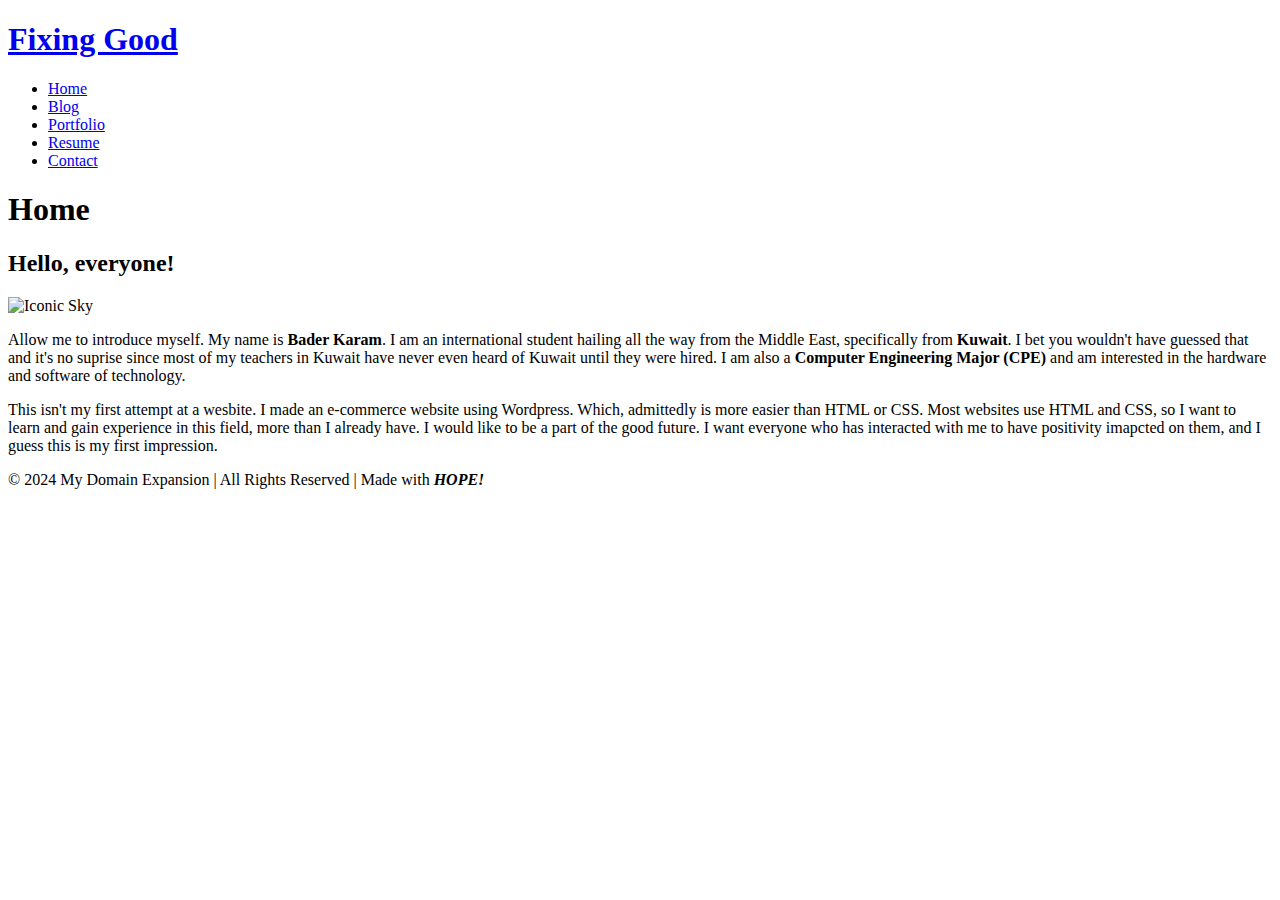
==== Website/index.html @ 266aaf94 "Resolved changes, added new files, and staged deletions" ====
<!DOCTYPE html>
<html>  
    <main> 
        <nav class="navbar">
            <a href="index.html"><h1 class="logo">Fixing Good</h1></a>
            <ul class="nav-list">
                <li><a href="index.html">Home</a></li>
                <li><a href="blog.html">Blog</a></li>
                <li><a href="portfolio.html">Portfolio</a></li>
                <li><a href="resume.html">Resume</a></li>
                <li><a href="contact.html">Contact</a></li>
            </ul>
        </nav>
        <h1 class="page-title">Home</h1>
    <head>
        <title>Home</title>
    </head>
    <body>
       
        
        
            <h2>Hello, everyone!</h2>
            <div class="about">
                <div class="about-image"><img src="C:\BTK77.github.io\Website\321927.jpg" alt="Iconic Sky" width="500" height="300"></div>
                <div class="about-text"> 
                    <p> Allow me to introduce myself. My name is <b>Bader Karam</b>.
                        I am an international student hailing all the way from the Middle East, specifically from <b>Kuwait</b>.
                        I bet you wouldn't have guessed that and it's no suprise since most of my teachers in Kuwait have never even heard of Kuwait until they were hired.
                        I am also a <b>Computer Engineering Major (CPE)</b> and am interested in the hardware and software of technology.
                    </p>
                    <p> This isn't my first attempt at a wesbite. I made an e-commerce website using Wordpress. Which, admittedly is more easier than HTML or CSS.
                        Most websites use HTML and CSS, so I want to learn and gain experience in this field, more than I already have. 
                        I would like to be a part of the good future. I want everyone who has interacted with me to have positivity imapcted on them, and I guess this is my
                        first impression.
                    </div>
            </div>
        </main>
    </body>        
        <footer class="footer">© 2024 My Domain Expansion | All Rights Reserved | Made with <b><em>HOPE!</em></b></footer>
</html>
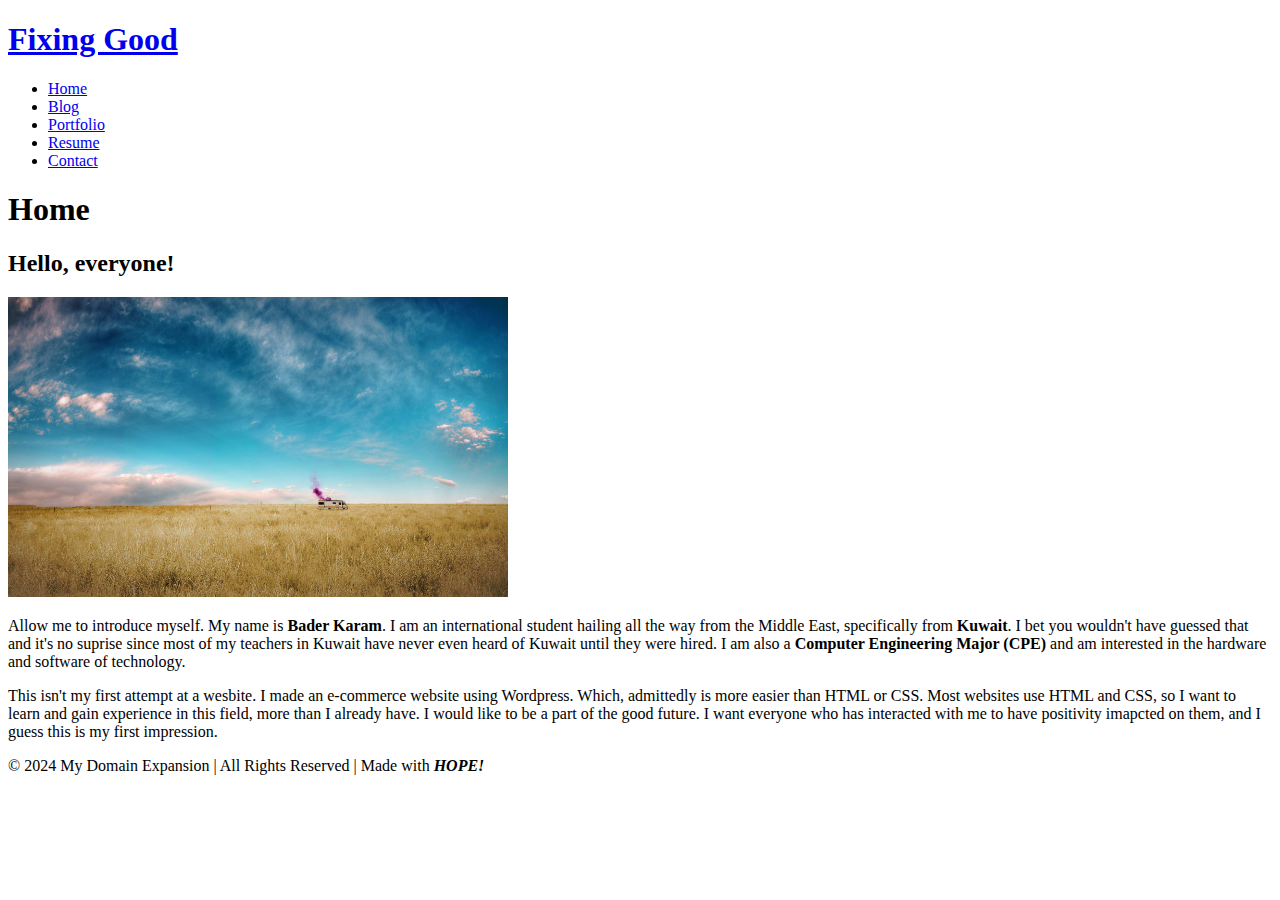
==== commit 6efbc9b5: "feat: add link to README.md" ====
--- a/Website/index.html
+++ b/Website/index.html
@@ -21,7 +21,7 @@
         
             <h2>Hello, everyone!</h2>
             <div class="about">
-                <div class="about-image"><img src="C:\BTK77.github.io\Website\321927.jpg" alt="Iconic Sky" width="500" height="300"></div>
+                <div class="about-image"><img src="321927.jpg" alt="Iconic Sky" width="500" height="300"></div>
                 <div class="about-text"> 
                     <p> Allow me to introduce myself. My name is <b>Bader Karam</b>.
                         I am an international student hailing all the way from the Middle East, specifically from <b>Kuwait</b>.
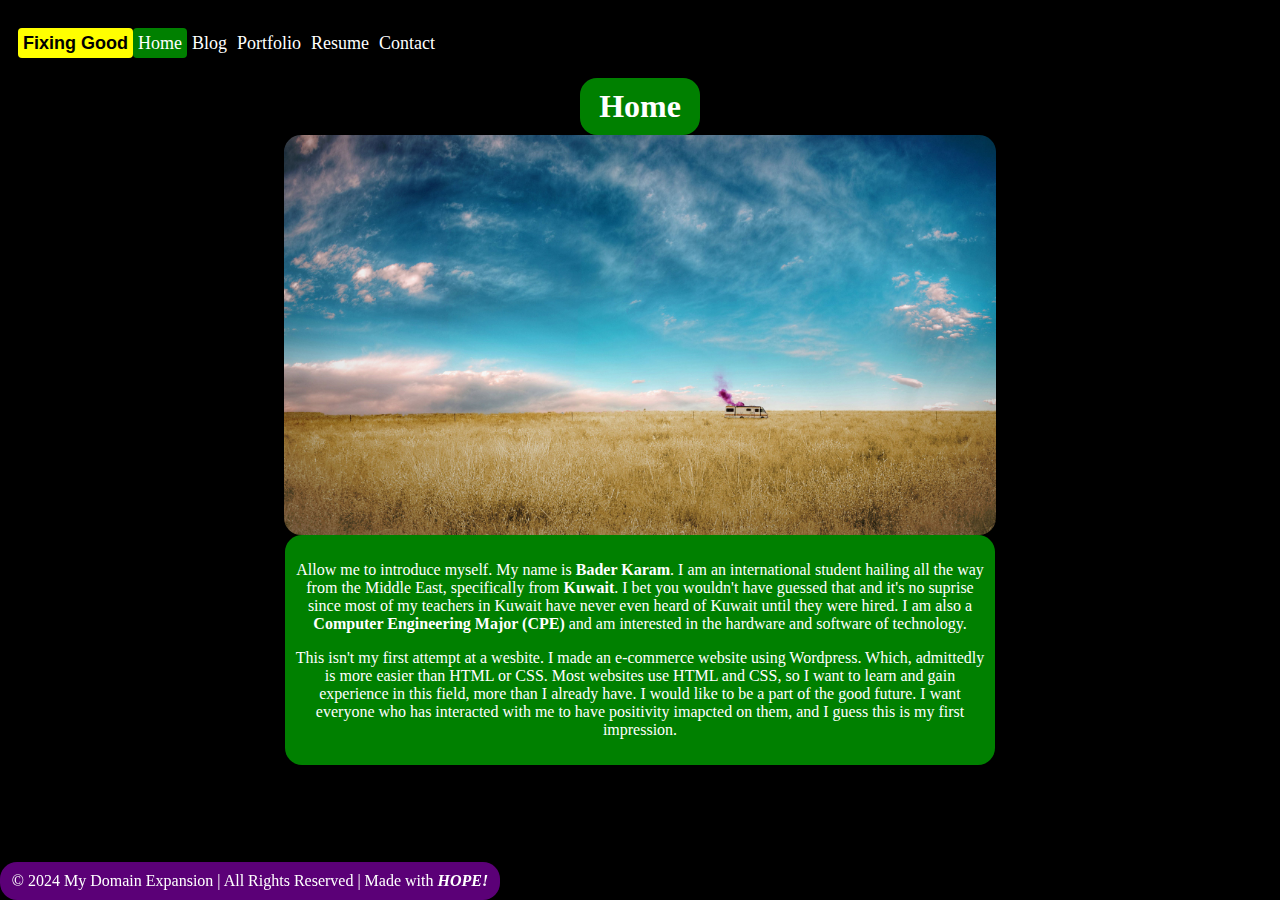
==== commit 8845f5b5: "BIG CHANGE" ====
--- a/Website/index.html
+++ b/Website/index.html
@@ -2,26 +2,27 @@
 <html>  
     <main> 
         <nav class="navbar">
-            <a href="index.html"><h1 class="logo">Fixing Good</h1></a>
-            <ul class="nav-list">
-                <li><a href="index.html">Home</a></li>
-                <li><a href="blog.html">Blog</a></li>
-                <li><a href="portfolio.html">Portfolio</a></li>
-                <li><a href="resume.html">Resume</a></li>
-                <li><a href="contact.html">Contact</a></li>
-            </ul>
+            <a href="index.html" class="logo">Fixing Good</h1></a>
+            <div class="nav-list">
+                <a class="active" href="index.html">Home</a>
+                <a  href="blog.html">Blog</a>
+                <a href="portfolio.html">Portfolio</a>
+                <a href="resume.html">Resume</a>
+                <a href="contact.html">Contact</a>
+            </div>
         </nav>
         <h1 class="page-title">Home</h1>
     <head>
         <title>Home</title>
+        <link rel="stylesheet" href="styles.css" />
     </head>
-    <body>
+    <body style="background-color: black;
+    color: rgb(255, 255, 255);">
        
         
         
-            <h2>Hello, everyone!</h2>
             <div class="about">
-                <div class="about-image"><img src="321927.jpg" alt="Iconic Sky" width="500" height="300"></div>
+                <div class="about-image"><img src="321927.jpg" alt="Iconic Sky"></div>
                 <div class="about-text"> 
                     <p> Allow me to introduce myself. My name is <b>Bader Karam</b>.
                         I am an international student hailing all the way from the Middle East, specifically from <b>Kuwait</b>.
--- a/Website/styles.css
+++ b/Website/styles.css
@@ -0,0 +1,202 @@
+.navbar {
+    overflow: hidden;
+    background-color: #000000;
+    padding: 20px 10px;
+  }
+  
+  .navbar a {
+    float: left;
+    color: rgb(255, 255, 255);
+    text-align: center;
+    padding: 5px;
+    text-decoration: none;
+    font-size: 18px;
+    line-height: 20px;
+    border-radius: 4px;
+  }
+  
+    .logo {
+    font-size: 20px;
+    font-weight: bold;
+    line-height: 50px; 
+    color: rgb(0, 0, 0)!important;
+    background-color: yellow;
+    font-family: Impact, Haettenschweiler, 'Arial Narrow Bold', sans-serif ;
+  }
+  
+  .navbar a:hover {
+    background-color: grey;
+    color: white;
+  }
+  
+  .navbar a.active {
+    background-color: green;
+    color: white;
+  }
+
+  .navbar a.b-active {
+    background-color: rgb(128, 0, 0);
+    color: white;
+  }
+
+  .navbar a.p-active {
+    background-color: rgb(0, 124, 128);
+    color: white;
+  }
+
+  .about-text {background-color:green;
+    border-radius:17px;
+    font-size:16px;
+    padding:10px;
+    margin:auto;
+    width:690px;
+    text-align: center;
+  }
+
+  .about-image img{
+    display: block;
+    margin: 0 auto; 
+    max-width: 100%; 
+    height: auto;
+    max-height: 400px;
+    border-radius: 17px;
+}
+
+.page-title {background-color:green;
+    border-radius:17px;
+    font-size:32px;
+    padding:10px;
+    margin:auto;
+    width:100px;
+    text-align: center}
+
+    .footer{
+        background-color:rgba(195, 0, 255, 0.466);
+        color: white;
+        border-radius:17px;
+        font-size:16px;
+        padding:10px;
+        margin: 0 auto;
+        width:480px;
+        text-align:center;
+        bottom: 0;
+        left: 0;
+        position: fixed;
+    }
+    .r-footer{background-color:rgb(0, 0, 0);
+        color: white;
+        border-radius:17px;
+        font-size:16px;
+        padding:10px;
+        margin: 0 auto;
+        width:480px;
+        text-align:center;
+        bottom: 0;
+        left: 0;
+        position: fixed;
+    }
+
+    .r-page-title {
+        text-align: left}
+    
+    .b-page-title {
+        background-color:rgb(128, 0, 0);
+        border-radius:17px;
+        font-size:32px;
+        padding:10px;
+        margin:auto;
+        width:100px;
+        text-align: center;
+        color:whitesmoke}
+
+        .p-page-title {
+            background-color:rgb(0, 124, 128);
+            border-radius:17px;
+            font-size:32px;
+            padding:10px;
+            margin:auto;
+            width:200px;
+            text-align: center;
+            color:whitesmoke}
+
+        .b-about-text{
+    background-color:rgb(128, 0, 0);
+    border-radius:17px;
+    font-size:16px;
+    padding:10px;
+    margin:auto;
+    width: 200px;;
+    text-align: center;
+    color: whitesmoke;
+        }
+
+        .b-about-image img{
+            display: block;
+            margin: 0 auto; 
+            width: 690px; 
+            height: auto;
+            height: 400px;
+            border-radius: 17px;
+        }
+
+        .p-about-image img{
+            display: block;
+            margin: 0 auto; 
+            width: 690px; 
+            height: auto;
+            height: 400px;
+            border-radius: 17px;
+        }
+
+        .p-about-text{
+            background-color:rgb(0, 124, 128);
+            font-size:16px;
+            padding:10px;
+            margin:auto;
+            width: 200px;;
+            text-align: center;
+            color: whitesmoke;
+            border-radius: 17px;    
+        }
+
+        .navbar a.c-active {
+            background-color: rgb(2, 126, 43);
+            color: rgb(113, 1, 158);
+            font-weight: bold;
+            border-style: solid;
+            border-width: 1px;
+            border-color: yellow;
+          }
+        .c-page-title{
+            background-color:rgb(80, 80, 80);
+            border-radius:17px;
+            font-size:32px;
+            padding:10px;
+            margin:auto;
+            width:200px;
+            text-align: center;
+            color: rgb(34, 34, 34)
+        }
+        .c-about-text{
+            background-color: rgb(3, 119, 28);
+            background-image: url("Dragon Radar.jpg"); 
+            background-size: 500px 1000px; 
+            background-position: center; 
+            border-color: rgb(80, 80, 80);
+            border-width: 10px;
+            border-radius: 17px;
+            border-style: solid;
+            font-size: 16px;
+            padding: 10px;
+            margin: auto;
+            width: 200px; 
+            text-align: center;
+            color: rgb(255, 238, 88);
+            font-weight:bold
+        }
+
+        .navbar a.r-active {
+            background-color: rgb(255, 255, 255);
+            color: rgb(0, 0, 0);
+            font-weight: bold;
+          }